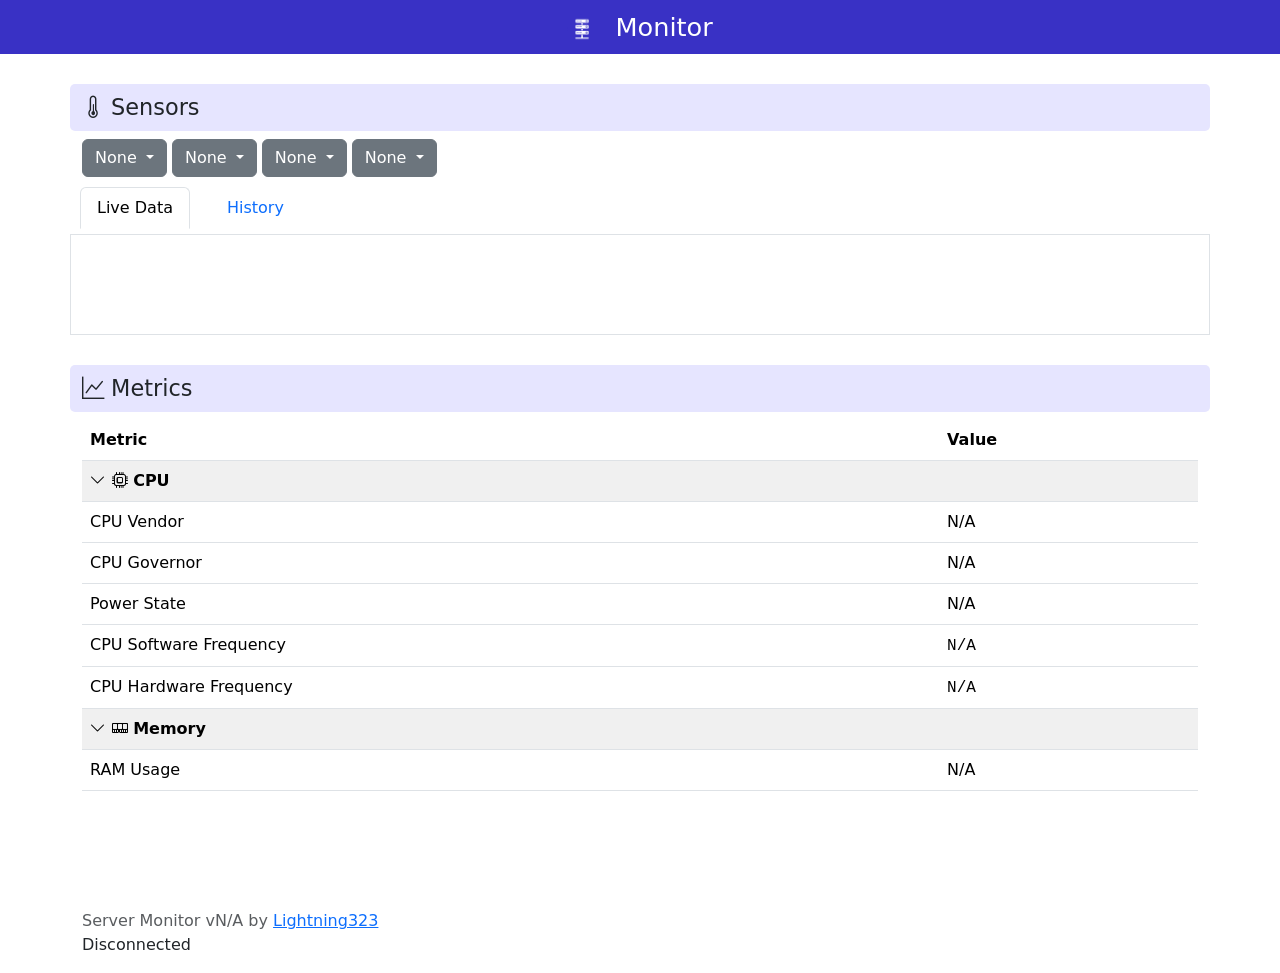
==== src/main/resources/public/index.html @ 175b780b "added time over temp graph" ====
<!DOCTYPE html>
<html>
<head>
    <title>Monitor</title>
    <meta name="viewport"
          content="width=device-width, initial-scale=1, maximum-scale=1.0, viewport-fit=cover, user-scalable=no">
    <link rel="manifest" href="manifest.json">
    <meta name="theme-color" content="#0d6efd">
    <meta name="apple-mobile-web-app-capable" content="yes">
    <meta name="apple-mobile-web-app-status-bar-style" content="default">
    <meta name="apple-mobile-web-app-title" content="Webapp">
    <link rel="apple-touch-icon" href="res/icon-192.png">
    <link rel="icon" href="res/icon-512.png">

    <!-- bootstrap -->
    <link rel="stylesheet" href="res/bootstrap/css/bootstrap.css">
    <link rel="stylesheet" href="res/css/style.css">
    <link rel="stylesheet" href="https://cdn.jsdelivr.net/npm/bootstrap-icons@1.11.3/font/bootstrap-icons.min.css">

    <!-- https://github.com/leeoniya/uPlot/releases/tag/1.6.32 -->
    <link rel="stylesheet" href="res/uPlot/dist/uPlot.min.css">
    <script src="res/uPlot/dist/uPlot.iife.min.js"></script>
    <script type="importmap">
        {
          "imports": {
            "uplot": "./res/uPlot/dist/uPlot.esm.js"
          }
        }
    </script>
</head>
<body>

<header id="title">
    <img src="res/icon-512.png" class="no-drag"> <span id="server-name"></span> Monitor
</header>


<div class="container">

    <div class="row">
        <h2><i class="bi bi-thermometer-half"></i> Sensors</h2>
        <div class="d-flex flex-wrap">
            <div class="dropdown" id="sensor-dropdown-1">
                <button class="btn btn-secondary dropdown-toggle" type="button" data-bs-toggle="dropdown"
                        aria-expanded="false">
                    None
                </button>
                <ul class="dropdown-menu" aria-labelledby="dropdownMenuButton">
                </ul>
            </div>
            <div class="dropdown" id="sensor-dropdown-2">
                <button class="btn btn-secondary dropdown-toggle" type="button" data-bs-toggle="dropdown"
                        aria-expanded="false">
                    None
                </button>
                <ul class="dropdown-menu" aria-labelledby="dropdownMenuButton">
                </ul>
            </div>
            <div class="dropdown" id="sensor-dropdown-3">
                <button class="btn btn-secondary dropdown-toggle" type="button" data-bs-toggle="dropdown"
                        aria-expanded="false">
                    None
                </button>
                <ul class="dropdown-menu" aria-labelledby="dropdownMenuButton">
                </ul>
            </div>
            <div class="dropdown" id="sensor-dropdown-4">
                <button class="btn btn-secondary dropdown-toggle" type="button" data-bs-toggle="dropdown"
                        aria-expanded="false">
                    None
                </button>
                <ul class="dropdown-menu" aria-labelledby="dropdownMenuButton">
                </ul>
            </div>
        </div>
        <!-- Nav tabs -->
        <ul class="nav nav-tabs" id="myTab" role="tablist">
            <li class="nav-item" role="presentation">
                <button class="nav-link active" id="tab1-tab" data-bs-toggle="tab" data-bs-target="#tab1" type="button"
                        role="tab">Live Data
                </button>
            </li>
            <li class="nav-item" role="presentation">
                <button class="nav-link" data-bs-toggle="tab" data-bs-target="#tab2" type="button" id="history-tab"
                        role="tab">History
                </button>
            </li>
        </ul>

        <!-- Tab panes -->
        <div class="tab-content border border-top-0 p-3" style="min-height:100px;">
            <!-- Live Data Tab -->
            <div class="tab-pane fade show active" id="tab1" role="tabpanel">
                <div class="chart-grid">
                    <div id="sensorChart1"></div>
                    <div id="sensorChart2"></div>
                    <div id="sensorChart3"></div>
                    <div id="sensorChart4"></div>
                </div>
            </div>
            <!-- History Tab -->
            <div class="tab-pane fade" id="tab2" role="tabpanel">
                <div class="mb-3">
                    <label for="dateInput" class="form-label">Select Date</label>
                    <div class="input-group">
                        <input type="date" class="form-control" id="dateInput">
                        <button type="button" class="btn btn-primary" id="historyReloadButton">Load History</button>
                    </div>
                    <div id="historyProgress" class="mt-2" style="display: none; align-items: center;">
                        <div class="spinner-border spinner-border-sm text-primary" role="status">
                            <span class="visually-hidden">Loading...</span>
                        </div>
                        <div class="ms-2" id="historyProgressText">Loading sensor data...</div>
                    </div>
                </div>
                <div class="chart-grid">
                    <div id="historyChart1"></div>
                    <div id="historyChart2"></div>
                    <div id="historyChart3"></div>
                    <div id="historyChart4"></div>
                </div>
                <br>
                <h3>Time Over Temp</h3>
                <div style="overflow-x: auto;">
                    <table class="table">
                        <thead>
                        <tr>
                            <th>Metric</th>
                            <th>>45</th>
                            <th>>50</th>
                            <th>>55</th>
                            <th>>60</th>
                            <th>>65</th>
                            <th>>70</th>
                            <th>>75</th>
                            <th>>80</th>
                            <th>>85</th>
                            <th>>90</th>
                            <th>>95</th>
                            <th>>100</th>
                            <th>>105</th>
                            <th>>110</th>
                            <th>>115</th>
                            <th>>120</th>
                        </tr>
                        </thead>
                        <tbody id="timeOverTempTable">
                        </tbody>
                    </table>
                </div>

            </div>
        </div>

    </div>

    <div class="row">
        <h2><i class="bi bi-graph-up"></i> Metrics</h2>
        <div class="col-12">
            <div class="table-container">
                <table class="table">
                    <thead>
                    <tr>
                        <th>Metric</th>
                        <th>Value</th>
                    </tr>
                    </thead>
                    <tbody data-bs-toggle="collapse" data-bs-target="#cpu-details">
                    <tr>
                        <td colspan="2"><strong><i class="bi bi-chevron-down"></i> <i class="bi bi-cpu icon"></i>
                            CPU</strong></td>
                    </tr>
                    </tbody>
                    <tbody id="cpu-details" class="collapse show">
                    <tr>
                        <td>CPU Vendor</td>
                        <td><span id="status-cpu-vendor">N/A </span></td>
                    </tr>
                    <tr>
                        <td>CPU Governor</td>
                        <td><span id="status-cpu-governor">N/A </span></td>
                    </tr>
                    <tr>
                        <td>Power State</td>
                        <td><span id="status-cpu-power-state">N/A </span></td>
                    </tr>
                    <tr>
                        <td>CPU Software Frequency</td>
                        <td><code id="status-cpu-software-freq">N/A </code></td>
                    </tr>
                    <tr>
                        <td>CPU Hardware Frequency</td>
                        <td><code id="status-cpu-hardware-freq">N/A </code></td>
                    </tr>

                    <tbody data-bs-toggle="collapse" data-bs-target="#memory-details">
                    <tr>
                        <td colspan="2"><strong><i class="bi bi-chevron-down"></i> <i class="bi bi-memory icon"></i>
                            Memory</strong></td>
                    </tr>
                    </tbody>
                    <tbody id="memory-details" class="collapse show">
                    <tr>
                        <td>RAM Usage</td>
                        <td id="status-ram">N/A</td>
                    </tr>
                    </tbody>
                </table>
            </div>
        </div>
    </div>

    <br><br><br>
</div>
<footer class="footer">
    <div class="container">
        <span class="text-muted">Server Monitor v<span id="app-version">N/A</span></span>
        <span class="text-muted"> by <a href="https://github.com/Lightning323/Server-Monitor">Lightning323</a></span>
        <p id="connectionStatus">Disconnected</p>
    </div>
</footer>
<script>
    const isStandalone = window.matchMedia('(display-mode: standalone)').matches
        || window.navigator.standalone === true;

    if (isStandalone) {
        document.documentElement.classList.add('standalone');
    }
    console.log("IS STANDALONE: " + isStandalone);
</script>
<script type="module" src="/res/js/script.js"></script>
<script src="res/bootstrap/js/bootstrap.bundle.js"></script>
</body>
</html>
---- src/main/resources/public/res/css/style.css ----
:root {
    --theme-color: #3931c5;
    --main-color: #3931c5;
    --secondary-color: #e6e5ff;
    --trinary-color: #f0f0f0;
}

.monitor-chart {
    width: 100%;
    height: 270px;
}

body, html {
    overflow-x: hidden;
}

header {
    background-color: var(--main-color);
    color: white;
    padding: 8px;
    vertical-align: middle;
    text-align: center;
    margin: 0 0 30px 0;
    font-size: 1.6em;
    user-select: none;
}

.no-drag {
    -webkit-user-drag: none;
    user-drag: none;
    /* This prevents the image from being selected as well */
    user-select: none;
}

header img {
    draggable: false;
    margin-right: 10px;
    height: 30px;

}

h2 {
    font-size: 1.4em;
}
h3 {
    font-size: 1.2em;
}

h2, h3 {
    background-color: var(--secondary-color);
    padding: 10px;
    border-radius: 5px;
}
h3{
    background-color: var(--trinary-color);
}


.col-md-6 {
    margin: 20px 0;
}

.col-md-12 {
    margin: 20px 0;
}

button {
    margin: 5px 10px !important;
}

container button {
    margin: 5px 10px !important;
    display: inline-block;
}

input {
    min-width: 100px;
}

.cornerButton {
    position: absolute;
    top: -5px;
    right: 5px;
    font-size: 1.2em;
    opacity: 0.6;
}

.chart-grid {
    display: grid;
    user-select: none;
    grid-template-columns: repeat(auto-fit, minmax(500px, 1fr));
    width: 100%;
}

code {
    color: initial;
    font-size: 1em;
}

.row {
    margin-bottom: 30px;
}

table [data-bs-toggle="collapse"] tr td {
    cursor: pointer;
    /*border: 2px solid var(--secondary-color);*/
    background-color: var(--trinary-color) !important;
}

.collapse tr td:first-child {
    margin-left: 20px;
}

.dropdown-toggle {
    margin: 0 5px 5px 0 !important;
}

.chart-label1 {
    position: absolute;
    top: 10px;
    right: 10px;
    z-index: 100;
    font-size: 1.2em;
    user-select: none;
    pointer-events: none;
    white-space: nowrap;
    text-shadow: 0px 0px 4px white;
}

.chart-label2 {
    position: absolute;
    top: 10px;
    left: 10px;
    z-index: 100;
    user-select: none;
    pointer-events: none;
    white-space: nowrap;

}

.chart-target {
    padding-top: 30px;
}

@media (max-width: 1200px) {
    html {
        font-size: 85%; /* Reduce or increase as needed */
    }

    .chart-grid {
        grid-template-columns: repeat(auto-fit, minmax(60vw, 1fr));
    }

    h2,h3 {
        padding: 8px;
        border-radius: 0;
    }

    header {
        margin: 0 0 10px 0;
    }

    header, h2 {
        font-size: 1.6em;
    }
}

@media (max-width: 800px) {
    html {
        font-size: 85%; /* Reduce or increase as needed */
    }

    .chart-target {
        padding-top: 40px;
    }

    .chart-label2 {
        top: 10px;
        left: 0px;
    }

    .chart-label1 {
        left: 0px;
        top: 30px;
    }

    .monitor-chart {
        height: 200px;
    }
}
---- src/main/resources/public/res/uPlot/dist/uPlot.min.css ----
.uplot, .uplot *, .uplot *::before, .uplot *::after {box-sizing: border-box;}.uplot {font-family: system-ui, -apple-system, "Segoe UI", Roboto, "Helvetica Neue", Arial, "Noto Sans", sans-serif, "Apple Color Emoji", "Segoe UI Emoji", "Segoe UI Symbol", "Noto Color Emoji";line-height: 1.5;width: min-content;}.u-title {text-align: center;font-size: 18px;font-weight: bold;}.u-wrap {position: relative;user-select: none;}.u-over, .u-under {position: absolute;}.u-under {overflow: hidden;}.uplot canvas {display: block;position: relative;width: 100%;height: 100%;}.u-axis {position: absolute;}.u-legend {font-size: 14px;margin: auto;text-align: center;}.u-inline {display: block;}.u-inline * {display: inline-block;}.u-inline tr {margin-right: 16px;}.u-legend th {font-weight: 600;}.u-legend th > * {vertical-align: middle;display: inline-block;}.u-legend .u-marker {width: 1em;height: 1em;margin-right: 4px;background-clip: padding-box !important;}.u-inline.u-live th::after {content: ":";vertical-align: middle;}.u-inline:not(.u-live) .u-value {display: none;}.u-series > * {padding: 4px;}.u-series th {cursor: pointer;}.u-legend .u-off > * {opacity: 0.3;}.u-select {background: rgba(0,0,0,0.07);position: absolute;pointer-events: none;}.u-cursor-x, .u-cursor-y {position: absolute;left: 0;top: 0;pointer-events: none;will-change: transform;}.u-hz .u-cursor-x, .u-vt .u-cursor-y {height: 100%;border-right: 1px dashed #607D8B;}.u-hz .u-cursor-y, .u-vt .u-cursor-x {width: 100%;border-bottom: 1px dashed #607D8B;}.u-cursor-pt {position: absolute;top: 0;left: 0;border-radius: 50%;border: 0 solid;pointer-events: none;will-change: transform;/*this has to be !important since we set inline "background" shorthand */background-clip: padding-box !important;}.u-axis.u-off, .u-select.u-off, .u-cursor-x.u-off, .u-cursor-y.u-off, .u-cursor-pt.u-off {display: none;}
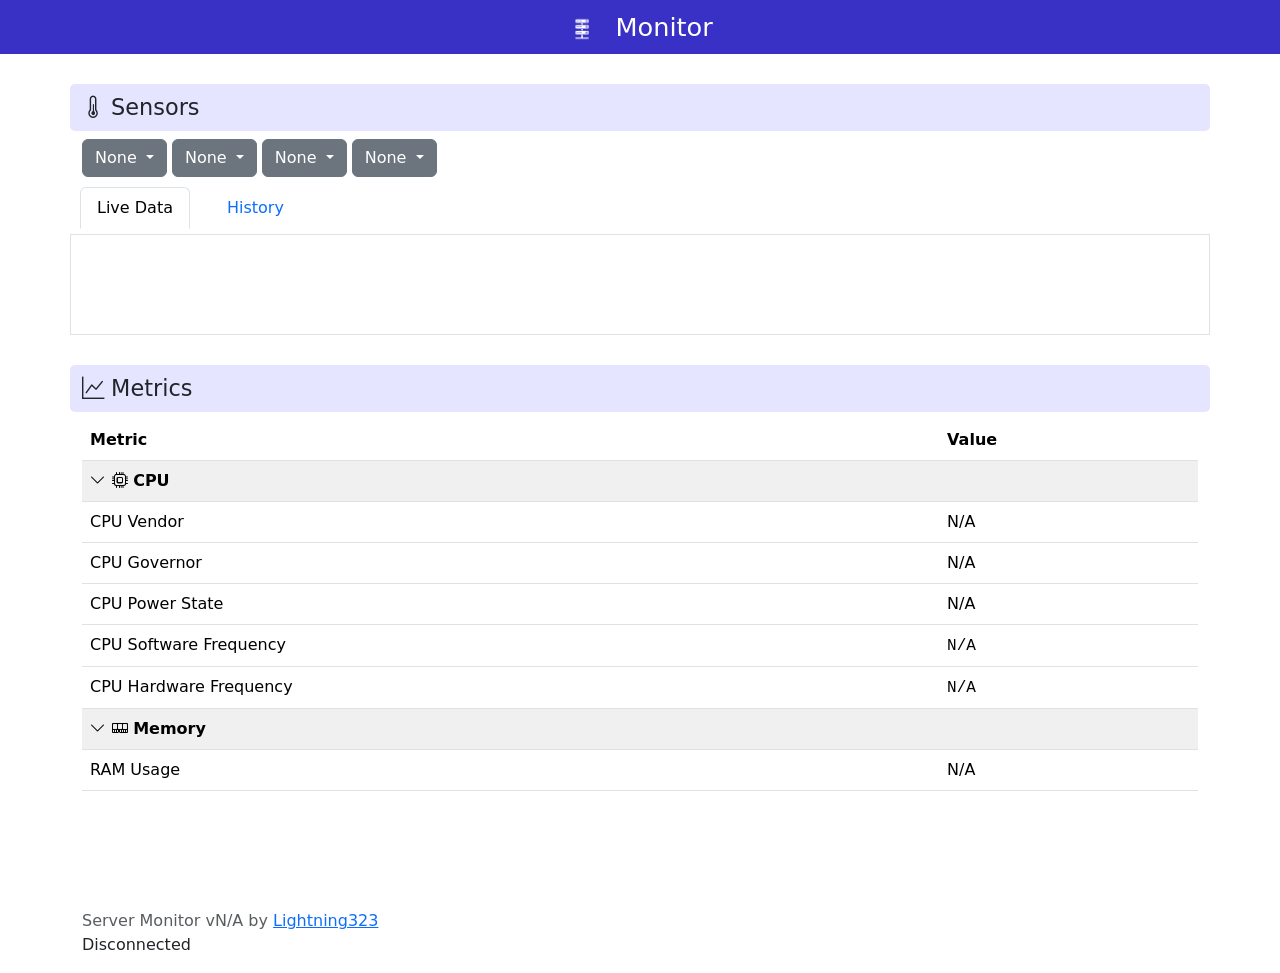
==== commit 0b026e88: "edit config" ====
--- a/src/main/resources/public/index.html
+++ b/src/main/resources/public/index.html
@@ -181,7 +181,7 @@
                         <td><span id="status-cpu-governor">N/A </span></td>
                     </tr>
                     <tr>
-                        <td>Power State</td>
+                        <td>CPU Power State</td>
                         <td><span id="status-cpu-power-state">N/A </span></td>
                     </tr>
                     <tr>
--- a/src/main/resources/public/res/css/style.css
+++ b/src/main/resources/public/res/css/style.css
@@ -3,6 +3,7 @@
     --main-color: #3931c5;
     --secondary-color: #e6e5ff;
     --trinary-color: #f0f0f0;
+    --history-temp-color: rgb(105 95 175)
 }
 
 .monitor-chart {
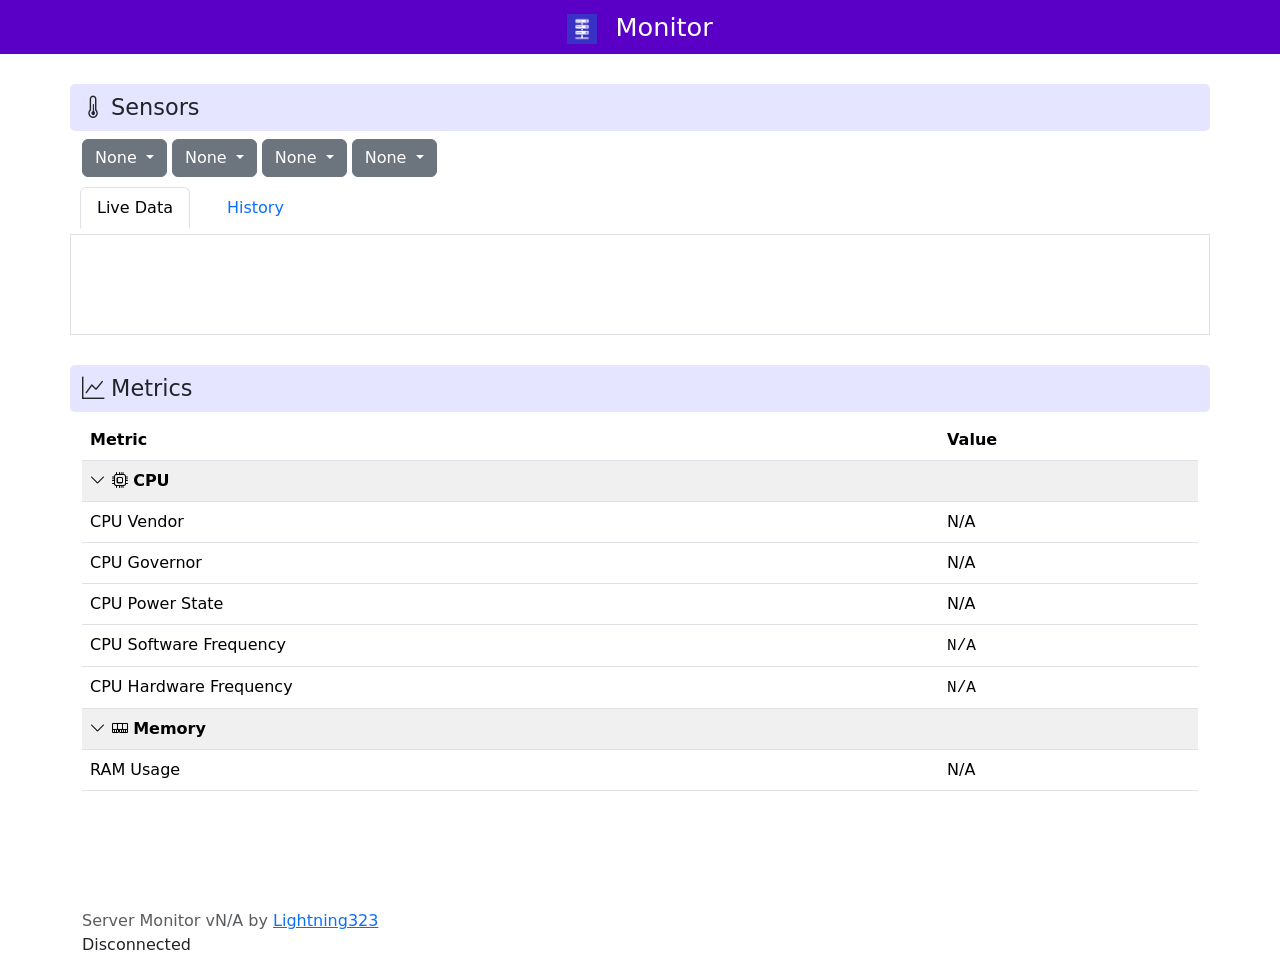
==== commit 8e943037: "added dark mode" ====
--- a/src/main/resources/public/index.html
+++ b/src/main/resources/public/index.html
@@ -5,12 +5,34 @@
     <meta name="viewport"
           content="width=device-width, initial-scale=1, maximum-scale=1.0, viewport-fit=cover, user-scalable=no">
     <link rel="manifest" href="manifest.json">
-    <meta name="theme-color" content="#0d6efd">
+    <meta name="color-scheme" content="light dark">
+    <meta name="theme-color" content="#3931c5">
     <meta name="apple-mobile-web-app-capable" content="yes">
     <meta name="apple-mobile-web-app-status-bar-style" content="default">
     <meta name="apple-mobile-web-app-title" content="Webapp">
     <link rel="apple-touch-icon" href="res/icon-192.png">
     <link rel="icon" href="res/icon-512.png">
+
+    <!-- Follow the OS colour scheme. Has to run inline before the first paint,
+         otherwise the page flashes light before the dark palette is applied. -->
+    <script>
+        (() => {
+            const query = window.matchMedia('(prefers-color-scheme: dark)');
+            const themeColor = document.querySelector('meta[name="theme-color"]');
+
+            const apply = dark => {
+                document.documentElement.setAttribute('data-bs-theme', dark ? 'dark' : 'light');
+                if (themeColor) themeColor.setAttribute('content', dark ? '#2e2a8c' : '#3931c5');
+            };
+
+            apply(query.matches);
+
+            query.addEventListener('change', event => {
+                apply(event.matches);
+                document.dispatchEvent(new CustomEvent('themechange'));
+            });
+        })();
+    </script>
 
     <!-- bootstrap -->
     <link rel="stylesheet" href="res/bootstrap/css/bootstrap.css">
@@ -92,10 +114,10 @@
             <!-- Live Data Tab -->
             <div class="tab-pane fade show active" id="tab1" role="tabpanel">
                 <div class="chart-grid">
-                    <div id="sensorChart1"></div>
-                    <div id="sensorChart2"></div>
-                    <div id="sensorChart3"></div>
-                    <div id="sensorChart4"></div>
+                    <div id="sensorChart1" class="chartWrapper"></div>
+                    <div id="sensorChart2" class="chartWrapper"></div>
+                    <div id="sensorChart3" class="chartWrapper"></div>
+                    <div id="sensorChart4" class="chartWrapper"></div>
                 </div>
             </div>
             <!-- History Tab -->
@@ -126,6 +148,8 @@
                         <thead>
                         <tr>
                             <th>Metric</th>
+                            <th style="display: flex;"><span> > </span><input type="number" id="tempThreshold"
+                                                                              value="40" style="width: 50px;margin-left: 5px;"></th>
                             <th>>45</th>
                             <th>>50</th>
                             <th>>55</th>
@@ -141,7 +165,6 @@
                             <th>>105</th>
                             <th>>110</th>
                             <th>>115</th>
-                            <th>>120</th>
                         </tr>
                         </thead>
                         <tbody id="timeOverTempTable">
--- a/src/main/resources/public/res/css/style.css
+++ b/src/main/resources/public/res/css/style.css
@@ -1,9 +1,43 @@
 :root {
     --theme-color: #3931c5;
-    --main-color: #3931c5;
+    --main-color: #5a00c6;
     --secondary-color: #e6e5ff;
     --trinary-color: #f0f0f0;
-    --history-temp-color: rgb(105 95 175)
+    --history-temp-color: rgb(105 95 175);
+    --header-text-color: #ffffff;
+    --code-text-color: #000000;
+    --chart-label-shadow: #ffffff;
+    --chart-axis-color: #000000;
+    --chart-grid-color: rgba(0, 0, 0, 0.07);
+    --chart-gap-color: #888888;
+    --chart-gap-text-color: #333333;
+    --series-1-color: blue;
+    --series-2-color: red;
+    --series-3-color: green;
+    --series-4-color: purple;
+    --heat-start-color: #ffffff;
+    --heat-end-color: #a896e6;
+}
+
+/* Dark palette. Bootstrap swaps the components itself off [data-bs-theme], this
+   block only covers what the custom properties above and the canvas charts use. */
+[data-bs-theme="dark"] {
+    --main-color: #5100b0;
+    --secondary-color: #2f2e4a;
+    --trinary-color: #26262e;
+    --header-text-color: #f2f2ff;
+    --code-text-color: #dee2e6;
+    --chart-label-shadow: #0d0d0d;
+    --chart-axis-color: #ced4da;
+    --chart-grid-color: rgba(255, 255, 255, 0.1);
+    --chart-gap-color: #6c757d;
+    --chart-gap-text-color: #ced4da;
+    --series-1-color: #6ea8fe;
+    --series-2-color: #ff7b72;
+    --series-3-color: #7ee787;
+    --series-4-color: #d2a8ff;
+    --heat-start-color: #212529;
+    --heat-end-color: #a896e6;
 }
 
 .monitor-chart {
@@ -17,7 +51,7 @@
 
 header {
     background-color: var(--main-color);
-    color: white;
+    color: var(--header-text-color);
     padding: 8px;
     vertical-align: middle;
     text-align: center;
@@ -43,6 +77,7 @@
 h2 {
     font-size: 1.4em;
 }
+
 h3 {
     font-size: 1.2em;
 }
@@ -52,7 +87,8 @@
     padding: 10px;
     border-radius: 5px;
 }
-h3{
+
+h3 {
     background-color: var(--trinary-color);
 }
 
@@ -72,10 +108,6 @@
 container button {
     margin: 5px 10px !important;
     display: inline-block;
-}
-
-input {
-    min-width: 100px;
 }
 
 .cornerButton {
@@ -94,7 +126,7 @@
 }
 
 code {
-    color: initial;
+    color: var(--code-text-color);
     font-size: 1em;
 }
 
@@ -125,7 +157,7 @@
     user-select: none;
     pointer-events: none;
     white-space: nowrap;
-    text-shadow: 0px 0px 4px white;
+    text-shadow: 0px 0px 4px var(--chart-label-shadow);
 }
 
 .chart-label2 {
@@ -140,7 +172,19 @@
 }
 
 .chart-target {
-    padding-top: 30px;
+    padding-top:30px;
+}
+
+.chartWrapper {
+    padding: 5px;
+    margin: 5px;
+    border-radius: 5px;
+}
+
+@media (prefers-color-scheme: dark) {
+    .chartWrapper {
+        background-color: #111;
+    }
 }
 
 @media (max-width: 1200px) {
@@ -152,7 +196,7 @@
         grid-template-columns: repeat(auto-fit, minmax(60vw, 1fr));
     }
 
-    h2,h3 {
+    h2, h3 {
         padding: 8px;
         border-radius: 0;
     }
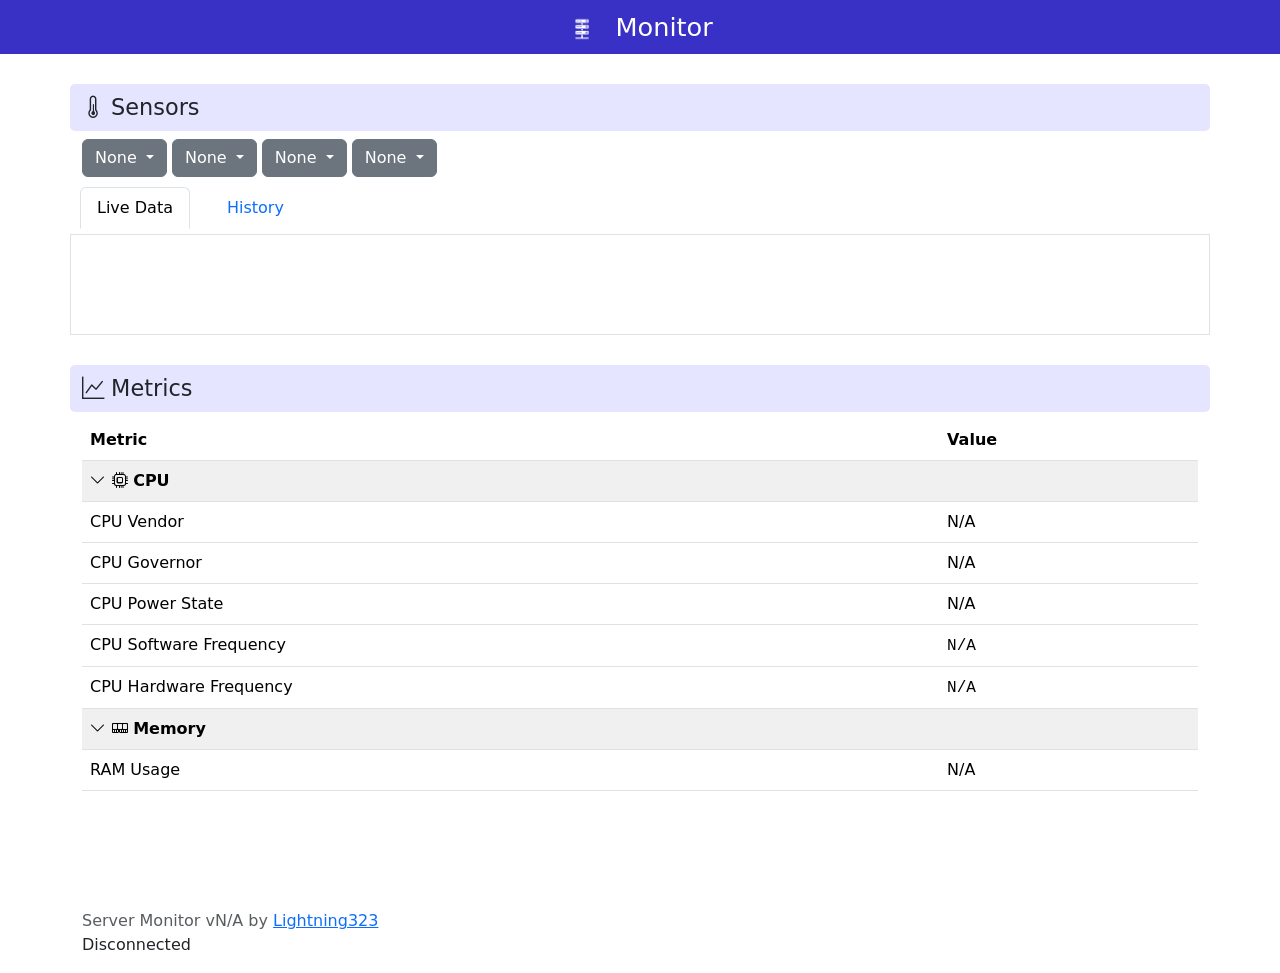
==== commit 3791c146: "updated style" ====
--- a/src/main/resources/public/index.html
+++ b/src/main/resources/public/index.html
@@ -136,10 +136,10 @@
                     </div>
                 </div>
                 <div class="chart-grid">
-                    <div id="historyChart1"></div>
-                    <div id="historyChart2"></div>
-                    <div id="historyChart3"></div>
-                    <div id="historyChart4"></div>
+                    <div id="historyChart1"  class="chartWrapper"></div>
+                    <div id="historyChart2" class="chartWrapper"></div>
+                    <div id="historyChart3" class="chartWrapper"></div>
+                    <div id="historyChart4" class="chartWrapper"></div>
                 </div>
                 <br>
                 <h3>Time Over Temp</h3>
--- a/src/main/resources/public/res/css/style.css
+++ b/src/main/resources/public/res/css/style.css
@@ -1,6 +1,6 @@
 :root {
     --theme-color: #3931c5;
-    --main-color: #5a00c6;
+    --main-color: #3931c5;
     --secondary-color: #e6e5ff;
     --trinary-color: #f0f0f0;
     --history-temp-color: rgb(105 95 175);
@@ -22,7 +22,6 @@
 /* Dark palette. Bootstrap swaps the components itself off [data-bs-theme], this
    block only covers what the custom properties above and the canvas charts use. */
 [data-bs-theme="dark"] {
-    --main-color: #5100b0;
     --secondary-color: #2f2e4a;
     --trinary-color: #26262e;
     --header-text-color: #f2f2ff;
@@ -183,7 +182,7 @@
 
 @media (prefers-color-scheme: dark) {
     .chartWrapper {
-        background-color: #111;
+        background-color: rgba(0,0,0,0.5);
     }
 }
 
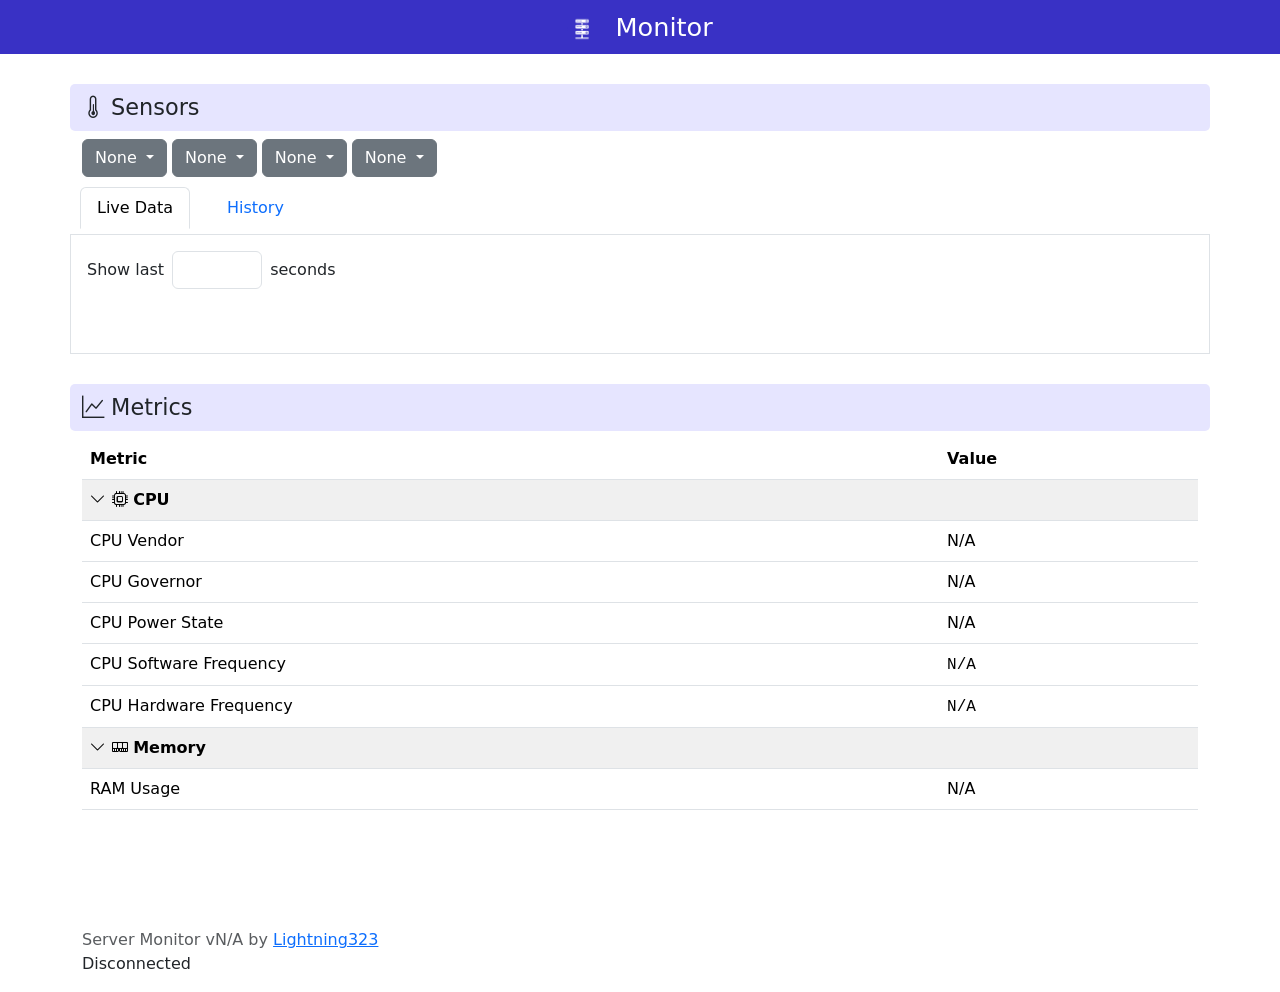
==== commit 37a963c2: "update chart length" ====
--- a/src/main/resources/public/index.html
+++ b/src/main/resources/public/index.html
@@ -1,7 +1,7 @@
 <!DOCTYPE html>
 <html>
 <head>
-    <title>Monitor</title>
+    <title>Sensor Monitor</title>
     <meta name="viewport"
           content="width=device-width, initial-scale=1, maximum-scale=1.0, viewport-fit=cover, user-scalable=no">
     <link rel="manifest" href="manifest.json">
@@ -113,6 +113,12 @@
         <div class="tab-content border border-top-0 p-3" style="min-height:100px;">
             <!-- Live Data Tab -->
             <div class="tab-pane fade show active" id="tab1" role="tabpanel">
+                <div class="mb-2 d-flex align-items-center gap-2">
+                    <label for="graphWindowInput" class="form-label mb-0">Show last</label>
+                    <input type="number" class="form-control" id="graphWindowInput" min="1" step="1"
+                           style="max-width: 90px;width: fit-content;">
+                    <span>seconds</span>
+                </div>
                 <div class="chart-grid">
                     <div id="sensorChart1" class="chartWrapper"></div>
                     <div id="sensorChart2" class="chartWrapper"></div>
--- a/src/main/resources/public/res/css/style.css
+++ b/src/main/resources/public/res/css/style.css
@@ -15,8 +15,16 @@
     --series-2-color: red;
     --series-3-color: green;
     --series-4-color: purple;
-    --heat-start-color: #ffffff;
     --heat-end-color: #a896e6;
+    --temp-tier-idle: #2f6fed;
+    --temp-tier-normal: #2e9e5b;
+    --temp-tier-heavy: #c99a06;
+    --temp-tier-warning: #e07b00;
+    --temp-tier-throttling: #d32f2f;
+    --chart-tooltip-bg: rgba(255, 255, 255, 0.97);
+    --chart-tooltip-text: #212529;
+    --chart-tooltip-border: rgba(0, 0, 0, 0.15);
+    --chart-select-bg: rgba(0, 0, 0, 0.07);
 }
 
 /* Dark palette. Bootstrap swaps the components itself off [data-bs-theme], this
@@ -35,8 +43,20 @@
     --series-2-color: #ff7b72;
     --series-3-color: #7ee787;
     --series-4-color: #d2a8ff;
-    --heat-start-color: #212529;
     --heat-end-color: #a896e6;
+    --temp-tier-idle: #6ea8fe;
+    --temp-tier-normal: #7ee787;
+    --temp-tier-heavy: #e3b341;
+    --temp-tier-warning: #ff9f43;
+    --temp-tier-throttling: #ff7b72;
+    --chart-tooltip-bg: rgba(33, 37, 41, 0.97);
+    --chart-tooltip-text: #f8f9fa;
+    --chart-tooltip-border: rgba(255, 255, 255, 0.15);
+    --chart-select-bg: rgba(255, 255, 255, 0.15);
+}
+
+.uplot .u-select {
+    background: var(--chart-select-bg) !important;
 }
 
 .monitor-chart {
@@ -167,7 +187,156 @@
     user-select: none;
     pointer-events: none;
     white-space: nowrap;
-
+    display: inline-flex;
+    align-items: center;
+    gap: 6px;
+}
+
+.chart-sensor-label {
+    padding-right: 15px;
+}
+
+.temp-tier-toggle {
+    display: inline-flex;
+    align-items: center;
+    gap: 6px;
+    margin: -2px -4px;
+    padding: 2px 4px;
+    border: 0;
+    border-radius: 4px;
+    background: none;
+    color: inherit;
+    font: inherit;
+    line-height: inherit;
+    cursor: pointer;
+    pointer-events: auto;
+}
+
+.temp-tier-toggle[hidden] {
+    display: none;
+}
+
+.temp-tier-toggle:focus-visible {
+    outline: 2px solid var(--main-color);
+    outline-offset: 2px;
+}
+
+.temp-tier-dot {
+    display: inline-block;
+    width: 12px;
+    height: 12px;
+    flex: 0 0 auto;
+    border-radius: 50%;
+    margin-right: 5px;
+    vertical-align: middle;
+    /*box-shadow: 0 0 0 1px rgba(0, 0, 0, 0.15);*/
+}
+
+.chart-label2 .temp-tier-dot {
+    margin-right: 0;
+}
+
+.temp-tier-dot[hidden] {
+    display: none;
+}
+
+.temp-tier-dot[data-tier="idle"] {
+    background-color: var(--temp-tier-idle);
+}
+
+.temp-tier-dot[data-tier="normal"] {
+    background-color: var(--temp-tier-normal);
+}
+
+.temp-tier-dot[data-tier="heavy"] {
+    background-color: var(--temp-tier-heavy);
+}
+
+.temp-tier-dot[data-tier="warning"] {
+    background-color: var(--temp-tier-warning);
+}
+
+.temp-tier-dot[data-tier="throttling"] {
+    background-color: var(--temp-tier-throttling);
+}
+
+.temp-tier-label {
+    font-size: 0.85em;
+    opacity: 0.85;
+}
+
+.chart-tooltip {
+    position: absolute;
+    z-index: 200;
+    pointer-events: none;
+    padding: 6px 9px;
+    border-radius: 6px;
+    border: 1px solid var(--chart-tooltip-border);
+    background-color: var(--chart-tooltip-bg);
+    color: var(--chart-tooltip-text);
+    font-size: 0.85em;
+    line-height: 1.4;
+    white-space: nowrap;
+    box-shadow: 0 2px 8px rgba(0, 0, 0, 0.2);
+}
+
+.chart-tooltip-time {
+    opacity: 0.8;
+}
+
+.chart-tooltip-value {
+    font-weight: bold;
+    display: flex;
+    align-items: center;
+}
+
+.chart-tooltip-value .temp-tier-dot {
+    margin: 0 4px;
+}
+
+.tier-threshold-tooltip {
+    position: absolute;
+    z-index: 200;
+    pointer-events: none;
+    padding: 6px 9px;
+    border-radius: 6px;
+    border: 1px solid var(--chart-tooltip-border);
+    background-color: var(--chart-tooltip-bg);
+    color: var(--chart-tooltip-text);
+    font-size: 0.85em;
+    line-height: 1.4;
+    white-space: nowrap;
+    box-shadow: 0 2px 8px rgba(0, 0, 0, 0.2);
+}
+
+.tier-threshold-tooltip[hidden] {
+    display: none;
+}
+
+.tier-threshold-title {
+    margin-bottom: 4px;
+    font-weight: bold;
+    opacity: 0.8;
+}
+
+.tier-threshold-row {
+    display: flex;
+    align-items: center;
+    gap: 6px;
+}
+
+.tier-threshold-row + .tier-threshold-row {
+    margin-top: 2px;
+}
+
+.tier-threshold-row .temp-tier-dot {
+    margin-right: 0;
+}
+
+.tier-threshold-value {
+    margin-left: auto;
+    padding-left: 12px;
+    font-weight: bold;
 }
 
 .chart-target {
@@ -182,7 +351,10 @@
 
 @media (prefers-color-scheme: dark) {
     .chartWrapper {
-        background-color: rgba(0,0,0,0.5);
+        background-color: rgb(0 0 0 / 36%);
+    }
+    #timeOverTempTable tr{
+        background-color: rgb(0 0 0 / 36%);
     }
 }
 
@@ -210,6 +382,15 @@
 }
 
 @media (max-width: 800px) {
+    .tab-content {
+        padding: .5rem !important;
+    }
+
+    .chartWrapper {
+        padding: 8px;
+        margin: 2px;
+    }
+
     html {
         font-size: 85%; /* Reduce or increase as needed */
     }
@@ -219,7 +400,7 @@
     }
 
     .chart-label2 {
-        top: 10px;
+        top: 0px;
         left: 0px;
     }
 
